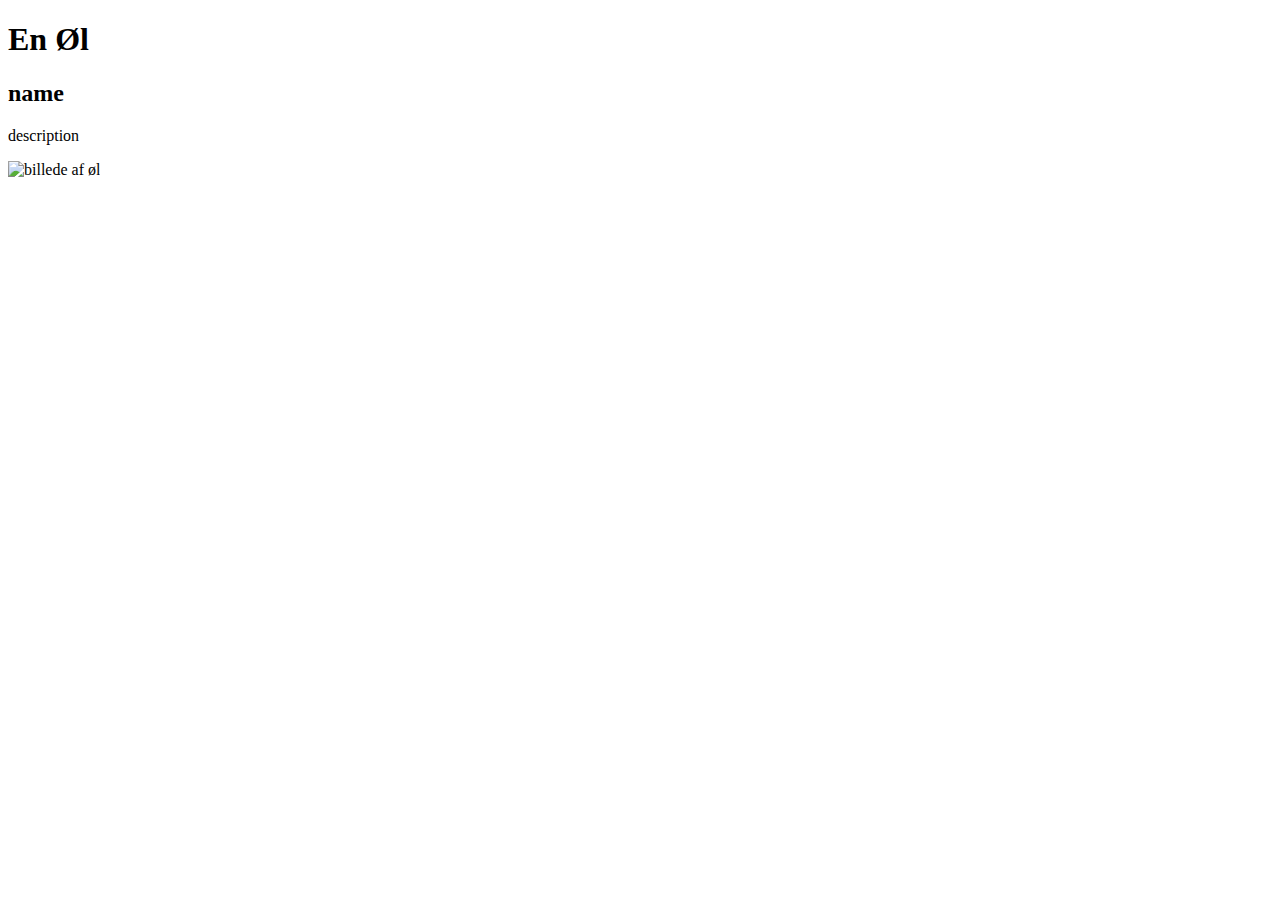
==== single.html @ 1c0579ff "tilføj buzz øl" ====
<!DOCTYPE html>
<html lang="en">

<head>
    <meta charset="UTF-8">
    <meta name="viewport" content="width=device-width, initial-scale=1.0">
    <title>En Øl</title>
</head>

<body>
    <h1>En Øl</h1>
    <main>
        <h2>name</h2>
        <p>description</p>
        <img class="beer_image" src="https://images.punkapi.com/v2/keg.png" alt="billede af øl">
    </main>
    <script src="single.js"></script>
</body>

</html>
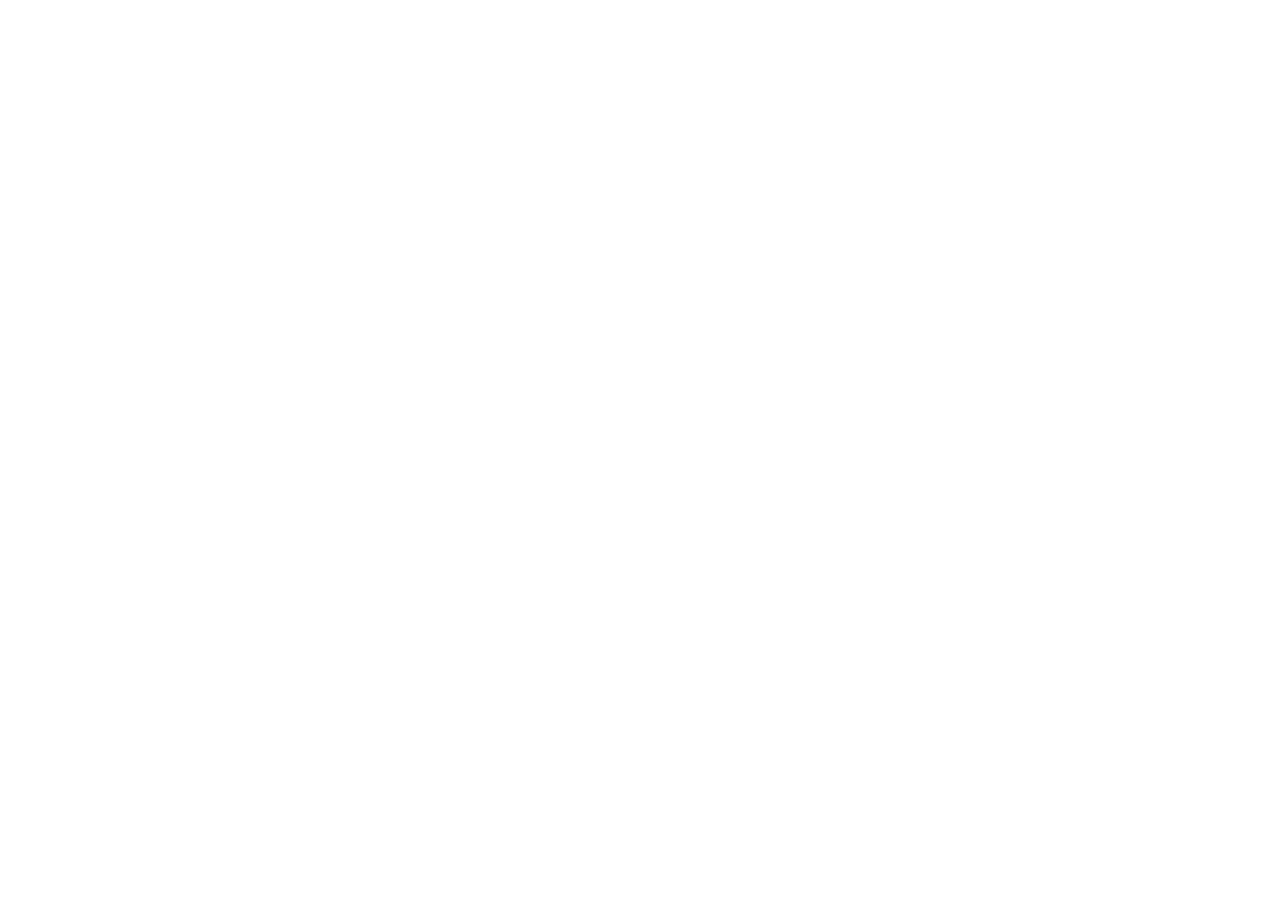
==== commit 9dac4f48: "tilføj ændringer" ====
--- a/single.html
+++ b/single.html
@@ -4,17 +4,38 @@
 <head>
     <meta charset="UTF-8">
     <meta name="viewport" content="width=device-width, initial-scale=1.0">
-    <title>En Øl</title>
+    <title>Punk beers</title>
 </head>
 
 <body>
-    <h1>En Øl</h1>
+    <template>
+        <article>
+            <div>
+                <h3>Navn</h3>
+                <p>Styrke: <span></span>% abv</p>
+                <p>Farve: <span></span>ebc</p>
+                <details class="twist">
+                    <summary>Twist</summary>
+                    <span>Something small enough to escape casual notice.</span>
+                </details>
+            </div>
+            <img src="" alt="Label">
+        </article>
+    </template>
+
+    <main>
+        <section></section>
+    </main>
+    <script src="single.js"></script>
+    <script src="script.js"></script>
+
+    <!-- <h1>En Øl</h1>
     <main>
         <h2>name</h2>
         <p>description</p>
         <img class="beer_image" src="https://images.punkapi.com/v2/keg.png" alt="billede af øl">
-    </main>
-    <script src="single.js"></script>
+    </main> -->
+
 </body>
 
 </html>